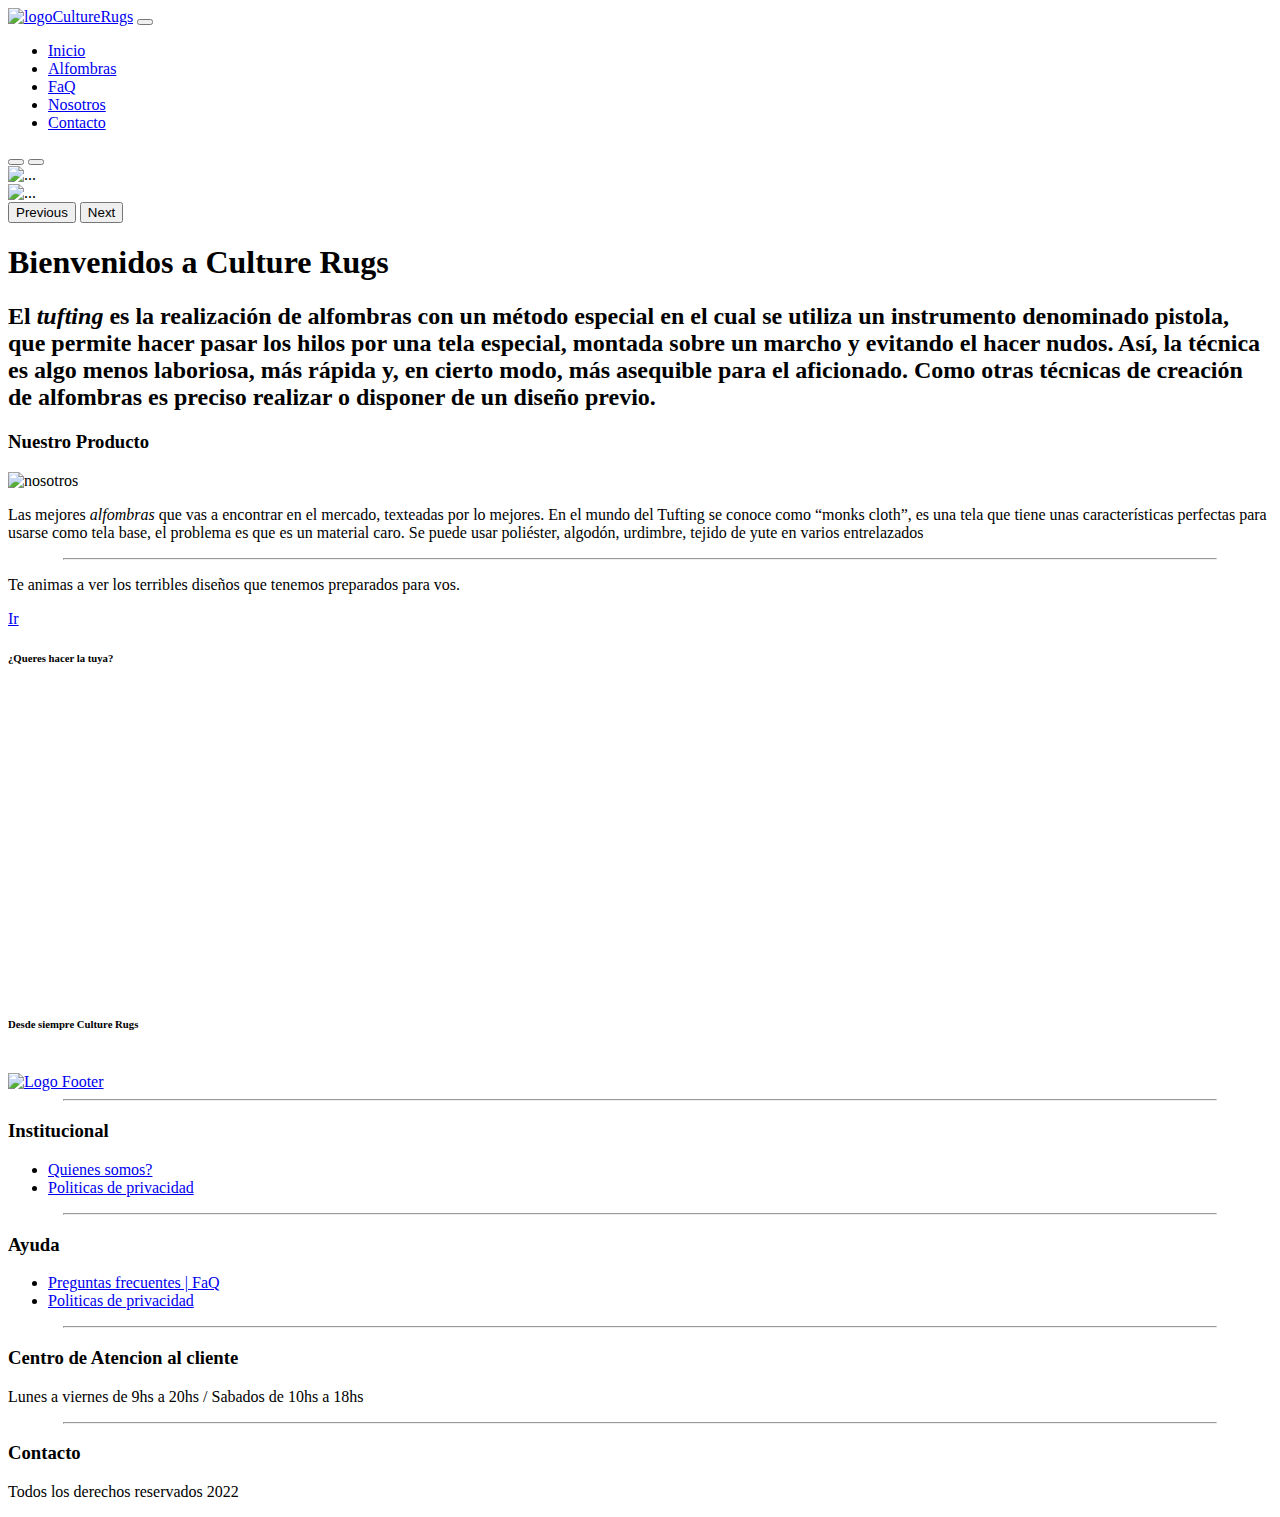
==== index.html @ 1adfe6ae "me falto un . en el linkeo gg" ====
<!DOCTYPE html>
<html lang="en">

<head>
    <meta charset="UTF-8">
    <meta http-equiv="X-UA-Compatible" content="IE=edge">
    <meta name="viewport" content="width=device-width, initial-scale=1.0">
    <meta name="keywords" content="Alfombras, emprendimiento, casa, compras, estilo, felicidad">
    <meta name="description" content="Pagina principal de Culture Rugs, Index">
    <!-- Linkeo CSS bootstrap con CDN -->
    <link href="https://cdn.jsdelivr.net/npm/bootstrap@5.2.0/dist/css/bootstrap.min.css" rel="stylesheet"
        integrity="sha384-gH2yIJqKdNHPEq0n4Mqa/HGKIhSkIHeL5AyhkYV8i59U5AR6csBvApHHNl/vI1Bx" crossorigin="anonymous">
    <link rel="stylesheet" href="./css/style.css">
    <!-- Linkeo JS -->
    <script defer src="./js/script.js"></script>
    <link rel="icon" href="./img/logoCultureRugs.png">
    <!-- Linkeo fontawosme ICONOS -->
    <script src="https://kit.fontawesome.com/1f1c7c210b.js" crossorigin="anonymous"></script>
    <title>Culture Rugs | Inicio</title>
</head>


<body>
    <!-- Header -->
    <header>
        <nav class="navbar navbar-expand-lg bg-light">
            <div class="container-fluid colorFondo">
                <a class="navbar-brand" href="./index.html"><img class="tamaño-logo" src="./img/logoCultureRugs.png"
                        alt="logoCultureRugs"></a>
                <button class="navbar-toggler" type="button" data-bs-toggle="collapse" data-bs-target="#navbarNav"
                    aria-controls="navbarNav" aria-expanded="false" aria-label="Toggle navigation">
                    <span class="navbar-toggler-icon"></span>
                </button>
                <div class="collapse navbar-collapse" id="navbarNav">
                    <ul class="navbar-nav">
                        <li class="nav-item">
                            <a class="nav-link active header__navlink" aria-current="page"
                                href="./index.html">Inicio</a>
                        </li>
                        <li class="nav-item">
                            <a class="nav-link header__navlink" href="./pages/producto.html">Alfombras</a>
                        </li>
                        <li class="nav-item">
                            <a class="nav-link header__navlink" href="./pages/faq.html">FaQ</a>
                        </li>
                        <li class="nav-item">
                            <a class="nav-link header__navlink" href="./pages/nosotros.html">Nosotros</a>
                        </li>
                        <li class="nav-item">
                            <a class="nav-link header__navlink" href="./pages/contacto.html">Contacto</a>
                        </li>
                    </ul>
                </div>
            </div>
        </nav>
    </header>
    <main class="main__index">
        <!-- Carrusel -->
        <div id="carouselExampleIndicators" class="carousel slide carrusel" data-bs-ride="true">
            <div class="carousel-indicators main__carrusel">
                <button type="button" data-bs-target="#carouselExampleIndicators" data-bs-slide-to="0" class="active"
                    aria-current="true" aria-label="Slide 1"></button>
                <button type="button" data-bs-target="#carouselExampleIndicators" data-bs-slide-to="1"
                    aria-label="Slide 2"></button>
            </div>
            <div class="carousel-inner">
                <div class="carousel-item active">
                    <img src="./img/bannerCultureRugs.jpg" class="d-block w-100" alt="...">
                </div>
                <div class="carousel-item">
                    <img src="./img/bannerCultureRugs2.jpg" class="d-block w-100" alt="...">
                </div>
            </div>
            <button class="carousel-control-prev botonBanner" type="button" data-bs-target="#carouselExampleIndicators"
                data-bs-slide="prev">
                <span class="carousel-control-prev-icon" aria-hidden="true"></span>
                <span class="visually-hidden">Previous</span>
            </button>
            <button class="carousel-control-next botonBanner" type="button" data-bs-target="#carouselExampleIndicators"
                data-bs-slide="next">
                <span class="carousel-control-next-icon" aria-hidden="true"></span>
                <span class="visually-hidden">Next</span>
            </button>
        </div>

        <!-- Titutlo -->
        <div class="main__containertitulo">
            <h1 class="main__titulo">Bienvenidos a Culture Rugs</1>
                <h2 class="main__texto">El <em>tufting</em> es la realización de alfombras con un método especial en el
                    cual se
                    utiliza un instrumento denominado pistola, que permite hacer pasar los hilos por una tela especial,
                    montada sobre un marcho y evitando el hacer nudos. Así, la técnica es algo menos laboriosa, más
                    rápida y, en cierto modo, más asequible para el aficionado. Como otras técnicas de creación de
                    alfombras es preciso realizar o disponer de un diseño previo.</h2>
        </div>

        <section class="main__container2">
            <div>
                <h3 class="ti">Nuestro Producto</h3>
                <img class="img-index" src="./img/negraco.jpg" alt="nosotros">
            </div>
            <div class="container3">
                <p class="main__txt2">Las mejores <em>alfombras</em> que vas a encontrar en el mercado, texteadas por lo
                    mejores. En el mundo del Tufting se conoce como “monks cloth”, es una tela que tiene unas
                    características perfectas para usarse como tela base, el problema es que es un material caro. Se
                    puede usar poliéster, algodón, urdimbre, tejido de yute en varios entrelazados </p>
                <hr class="linea__main" style="color: black; width:90vw">
                <div class="container4">
                    <p class="txt3">Te animas a ver
                        los terribles diseños que tenemos preparados para vos.</p>
                    <a href="./pages/producto.html" class="btn btn-primary boton-cartel">Ir</a>
                </div>
            </div>
        </section>
        <div class="video">
            <h6 class="titulo-video">¿Queres hacer la tuya?</h6>
            <iframe class="video1" width="250" height="300" src="https://www.youtube.com/embed/nWmzjuQONKI"
                title="YouTube video player" frameborder="0"
                allow="accelerometer; autoplay; clipboard-write; encrypted-media; gyroscope; picture-in-picture"
                allowfullscreen></iframe>
            <h6 class="main__subtitulo">Desde siempre Culture Rugs</h6>
        </div>
        <br>
    </main>

    <!-- Footer -->

    <footer class="footer grid-footer">
        <div class="logo grid1">
            <a href="./index.html">
                <img class="tamaño-logo" src="./img/logoCultureRugs.png" alt="Logo Footer">
            </a>
        </div>

        <hr class="linea" style="color: black; width:90vw">

        <div class="container-institucional grid2">
            <h3 class="titulo-footer">Institucional</h3>
            <ul>
                <li class="footer__li"><a class="footer__a" href="./pages/nosotros.html">Quienes
                        somos?</a></li>
                <li class="footer__li"><a class="footer__a" href="#">Politicas de privacidad</a>
                </li>
            </ul>
        </div>

        <hr class="linea" style="color: black; width:90vw">

        <div class="container-ayuda grid3">
            <h3 class="titulo-footer">Ayuda</h3>
            <ul>
                <li class="footer__li"><a class="footer__a" href="./pages/faq.html">Preguntas
                        frecuentes | FaQ</a></li>
                <li class="footer__li"><a class="footer__a" href="#">Politicas de privacidad</a>
                </li>
            </ul>
        </div>

        <!-- <hr class="linea" style="color: black; width:90vw"> -->

        <div class="grid6">
            <!-- <p class="titulo-footer">Culture Rugs</p>
                <ul>
                    <li class="footer__li"><a class="footer__a" href="">Alfombras</a></li>
                    <li class="footer__li"><a class="footer__a" href="">FaQ</a></li>
                    <li class="footer__li"><a class="footer__a" href="">Nosotros</a></li>
                    <li class="footer__li"><a class="footer__a" href="">Contacto</a></li>
                </ul> -->
        </div>
        <hr class="linea" style="color: black; width:90vw">
        <div class="container-atencionalcliente grid4">
            <h3 class="titulo-footer">Centro de Atencion al cliente</h3>
            <p>Lunes a viernes de 9hs a 20hs / Sabados de 10hs a 18hs</p>
        </div>


        <hr class="linea" style="color: black; width:90vw">


        <div class="container-contacto grid5">
            <h3 class="titulo-footer">Contacto</h3>

            <a target="_blank" class="footer__icon" href="https://www.instagram.com/_culturerugs/"><i
                    class="fa-brands fa-square-instagram icon"></i></a>
            <a target="_blank" class="footer__icon" href="https://wa.me/5493573445240">
                <i class="fa-brands fa-square-whatsapp icon"></i></i>
            </a>
        </div>
        <p></p>
        <p class="txtfinal">Todos los derechos reservados 2022</p>
    </footer>

    <!-- <div class="wpp">
        <img class="wpp" src="./img/wapp.png" alt="Icono Wpp">
    </div> -->

    <!-- Linkeo CSS bootstrap con CDN -->
    <script src="https://cdn.jsdelivr.net/npm/bootstrap@5.2.0/dist/js/bootstrap.bundle.min.js"
        integrity="sha384-A3rJD856KowSb7dwlZdYEkO39Gagi7vIsF0jrRAoQmDKKtQBHUuLZ9AsSv4jD4Xa"
        crossorigin="anonymous"></script>
</body>

</html>
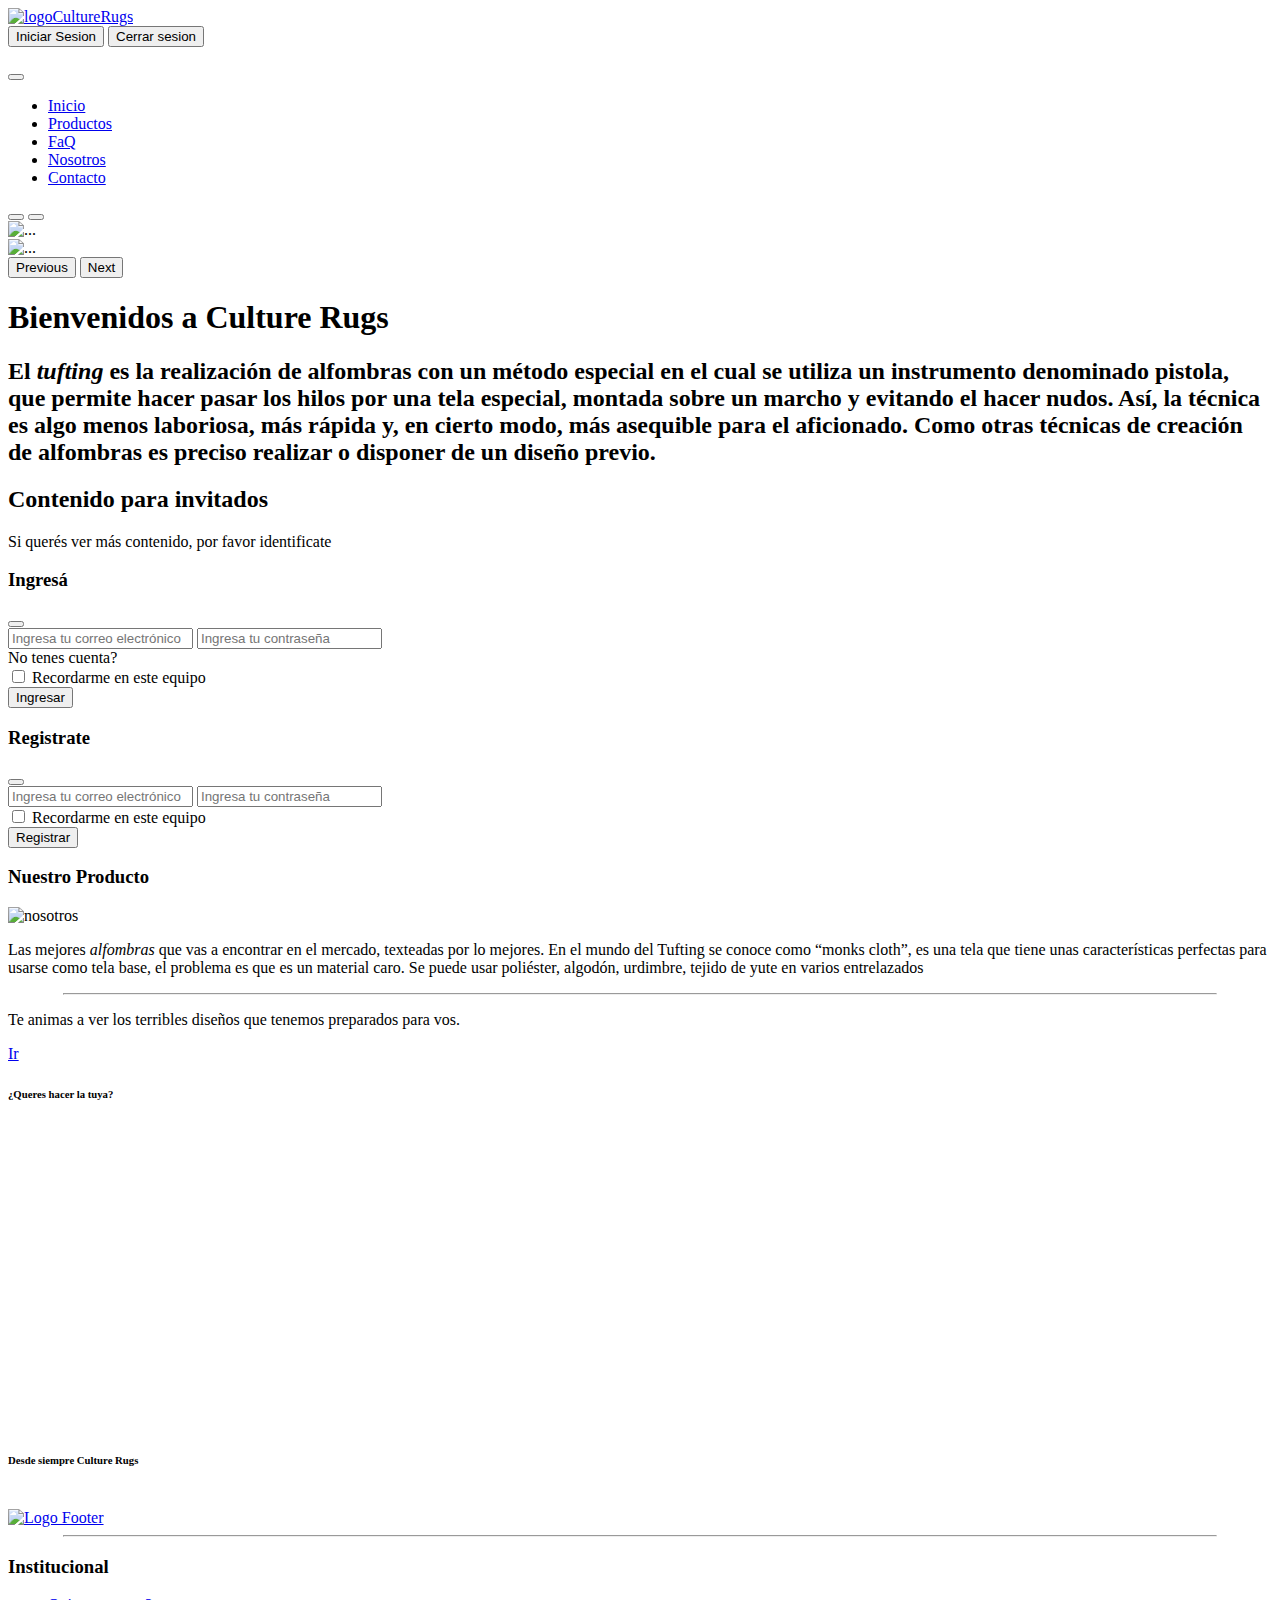
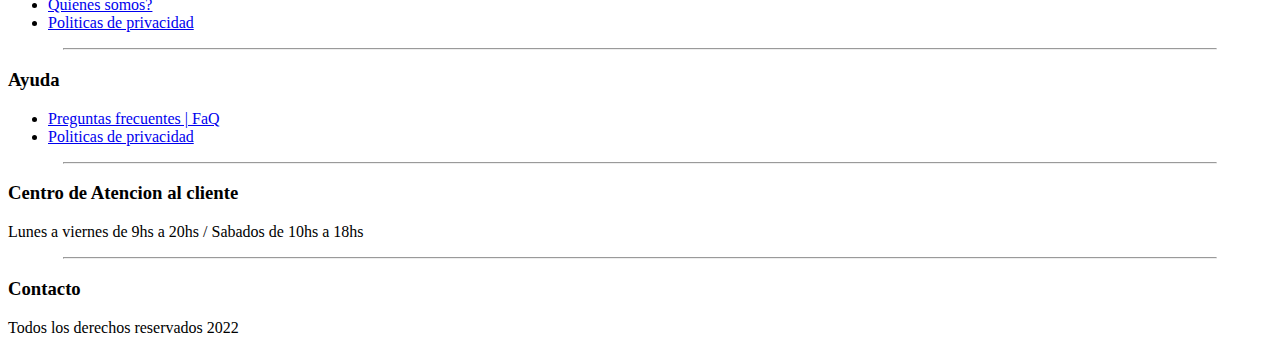
==== commit 1d9ba549: "." ====
--- a/index.html
+++ b/index.html
@@ -23,14 +23,28 @@
 <body>
     <!-- Header -->
     <header>
+
         <nav class="navbar navbar-expand-lg bg-light">
             <div class="container-fluid colorFondo">
                 <a class="navbar-brand" href="./index.html"><img class="tamaño-logo" src="./img/logoCultureRugs.png"
                         alt="logoCultureRugs"></a>
+                <!-- Login -->
+                <form class="d-flex">
+                    <button id="btnModalLogin" class="btnLogin btn-outline-primary me-2 toggeable" type="button"
+                        data-bs-toggle="modal" data-bs-target="#modalLogin">Iniciar Sesion</button>
+
+                    <button id="btnLogout" class="btnLogout btn-outline-secondary d-none toggeable">Cerrar
+                        sesion</button>
+                    <p id="nombreUsuario" class="d-none toggeable"></p>
+
+                </form>
+
+                <!-- Boton Hamburgesa -->
                 <button class="navbar-toggler" type="button" data-bs-toggle="collapse" data-bs-target="#navbarNav"
                     aria-controls="navbarNav" aria-expanded="false" aria-label="Toggle navigation">
                     <span class="navbar-toggler-icon"></span>
                 </button>
+
                 <div class="collapse navbar-collapse" id="navbarNav">
                     <ul class="navbar-nav">
                         <li class="nav-item">
@@ -38,7 +52,7 @@
                                 href="./index.html">Inicio</a>
                         </li>
                         <li class="nav-item">
-                            <a class="nav-link header__navlink" href="./pages/producto.html">Alfombras</a>
+                            <a class="nav-link header__navlink" href="./pages/indcarrito.html">Productos</a>
                         </li>
                         <li class="nav-item">
                             <a class="nav-link header__navlink" href="./pages/faq.html">FaQ</a>
@@ -54,6 +68,7 @@
             </div>
         </nav>
     </header>
+
     <main class="main__index">
         <!-- Carrusel -->
         <div id="carouselExampleIndicators" class="carousel slide carrusel" data-bs-ride="true">
@@ -94,7 +109,77 @@
                     alfombras es preciso realizar o disponer de un diseño previo.</h2>
         </div>
 
-        <section class="main__container2">
+        <section id="guest" class="toggeable">
+            <div class="containerInvitado">
+                <h2>Contenido para invitados</h2>
+                <p>Si querés ver más contenido, por favor <span class="fakeAncla" data-bs-toggle="modal"
+                        data-bs-target="#modalLogin">identificate</span></p>
+            </div>
+
+
+            <div class="modal " id="modalLogin" tabindex="-1" aria-labelledby="modalLoginLabel" aria-hidden="true">
+                <div class="modal-dialog">
+                    <div class="modal-content">
+                        <div class="modal-header">
+                            <h3 class="modal-title" id="modalLoginLabel">Ingresá</h3>
+                            <button type="button" class="btn-close" data-bs-dismiss="modal"
+                                aria-label="Cerrar"></button>
+                        </div>
+                        <div class="modal-body py-2 px-4">
+                            <input id="emailLogin" class="form-control my-4" type="email"
+                                placeholder="Ingresa tu correo electrónico" required>
+                            <input id="passwordLogin" class="form-control my-4" type="password"
+                                placeholder="Ingresa tu contraseña" required>
+                        </div>
+                        <span class="fakeAncla txtModal" data-bs-toggle="modal" data-bs-target="#modalLogin">No tenes
+                            cuenta?</span>
+                        <div class="modal-footer d-block">
+                            <div class="form-check">
+                                <input class="form-check-input" type="checkbox" value="" id="recordarme">
+                                <label class="form-check-label" for="recordarme">
+                                    Recordarme en este equipo
+                                </label>
+                            </div>
+                            <button class="btnIngresar btn-outline-primary" id="login" type="submit">Ingresar</button>
+                        </div>
+                    </div>
+                </div>
+            </div>
+
+            <div class="modal d-none toggeable" id="modalRegister" tabindex="-1" aria-labelledby="modalRegisterLabel"
+                aria-hidden="true">
+                <div class="modal-dialog">
+                    <div class="modal-content">
+                        <div class="modal-header">
+                            <h3 class="modal-title" id="modalRegisterLabel">Registrate</h3>
+                            <button type="button" class="btn-close" data-bs-dismiss="modal"
+                                aria-label="Cerrar"></button>
+                        </div>
+                        <div class="modal-body py-2 px-4">
+                            <input id="emailRegister" class="form-control my-4" type="email"
+                                placeholder="Ingresa tu correo electrónico" required>
+                            <input id="passwordRegister" class="form-control my-4" type="password"
+                                placeholder="Ingresa tu contraseña" required>
+                        </div>
+
+                        <div class="modal-footer d-block">
+                            <div class="form-check">
+                                <input class="form-check-input" type="checkbox" value="" id="recordarme">
+                                <label class="form-check-label" for="recordarme">
+                                    Recordarme en este equipo
+                                </label>
+                            </div>
+                            <button class="btnIngresar btn-outline-primary" id="login" type="submit">Registrar</button>
+                        </div>
+                    </div>
+                </div>
+            </div>
+
+        </section>
+
+
+
+        <section class="main__container2 d-none toggeable">
             <div>
                 <h3 class="ti">Nuestro Producto</h3>
                 <img class="img-index" src="./img/negraco.jpg" alt="nosotros">
@@ -112,7 +197,7 @@
                 </div>
             </div>
         </section>
-        <div class="video">
+        <div class="video d-none toggeable">
             <h6 class="titulo-video">¿Queres hacer la tuya?</h6>
             <iframe class="video1" width="250" height="300" src="https://www.youtube.com/embed/nWmzjuQONKI"
                 title="YouTube video player" frameborder="0"
@@ -198,6 +283,8 @@
     <script src="https://cdn.jsdelivr.net/npm/bootstrap@5.2.0/dist/js/bootstrap.bundle.min.js"
         integrity="sha384-A3rJD856KowSb7dwlZdYEkO39Gagi7vIsF0jrRAoQmDKKtQBHUuLZ9AsSv4jD4Xa"
         crossorigin="anonymous"></script>
+        <!-- Libreria sweetalert2 -->
+    <script src="//cdn.jsdelivr.net/npm/sweetalert2@11"></script>
 </body>
 
 </html>